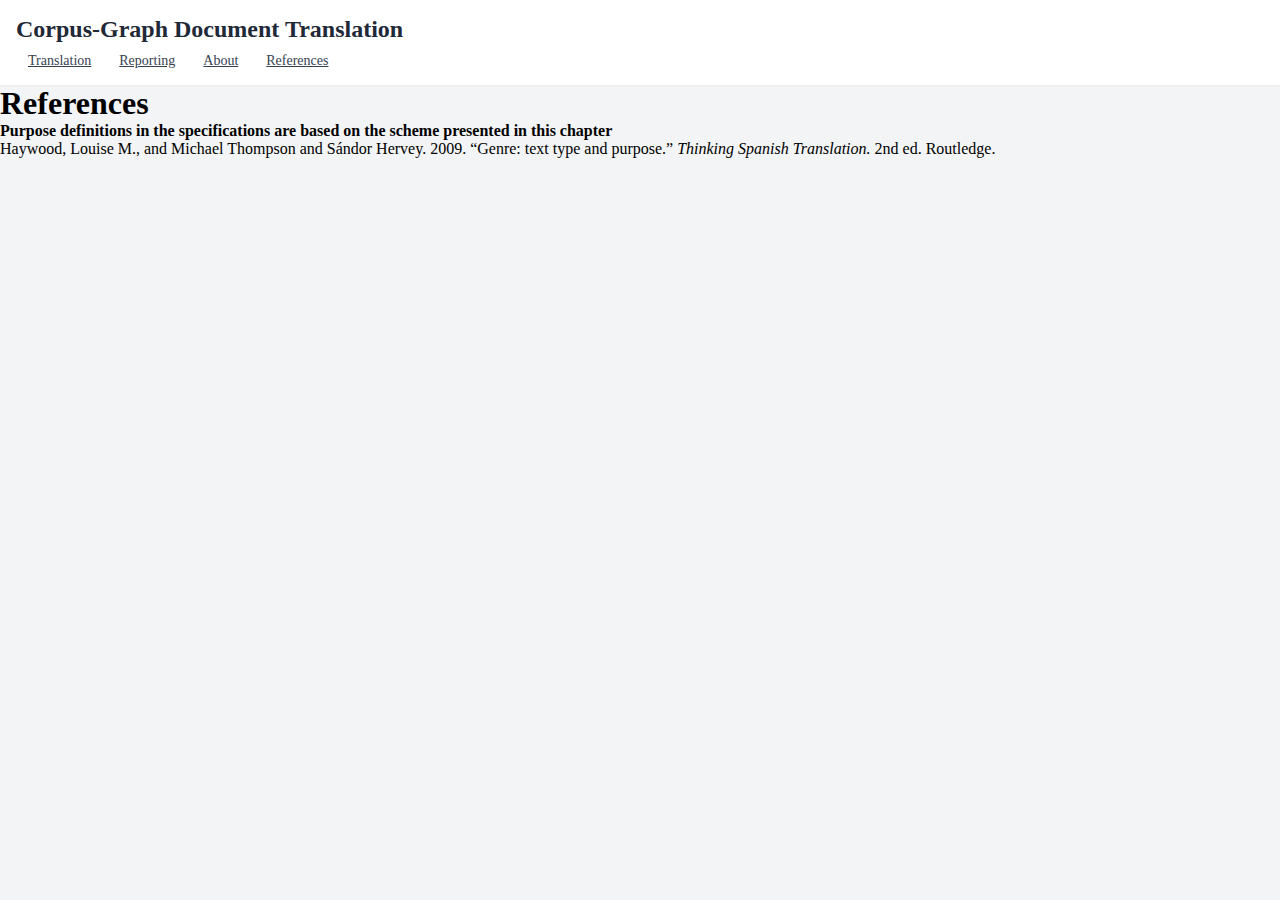
==== references.html @ 2a864a40 "Refining MongoDB atlas document_metadata schema" ====
<!DOCTYPE html>
<html lang="en">
<head>
    <meta charset="UTF-8">
    <meta name="viewport" content="width=device-width, initial-scale=1.0">
    <title>Document-Level Translation Interface</title>
    <link rel="stylesheet" href="frontend/css/styles.css">
</head>
<body>
    <header class="header">
        <nav class="nav-container"> <!-- Turn navigational menu into React component -->
            <h1 class="nav-title">Corpus-Graph Document Translation</h1>
            <div class="nav-items">
                <a href="#" class="nav-item">Translation</a>
                <a href="#" class="nav-item">Reporting</a>
                <a href="#" class="nav-item">About</a>
                <a href="/frontend/references.html" class="nav-item">References</a>
            </div>
        </nav>
    </header>

    <div>
        <h1>References</h1>
        <p><strong>Purpose definitions in the specifications are based on the scheme presented in this chapter</strong></p>
        <p>Haywood, Louise M., and Michael Thompson and Sándor Hervey. 2009. “Genre: text type and purpose.” <i>Thinking Spanish Translation.</i> 2nd ed. Routledge.</p>
    </div>
---- frontend/css/styles.css ----
/* Reset styles */
* {
    margin: 0;
    padding: 0;
    box-sizing: border-box;
}

button {
    background: none;
    border: none;
    cursor: pointer;
}

/* Base styles */
:root {
    --primary-blue: #2563eb;
    --primary-green: #059669;
    --primary-purple: #7c3aed;
    --gray-100: #f3f4f6;
    --gray-300: #d1d5db;
    --gray-500: #6b7280;
    --gray-600: #4b5563;
    --gray-700: #374151;
    --gray-800: #1f2937;
}

body {
    background-color: var(--gray-100);
    min-height: 100vh;
}

/* Header styles */
.header {
    background-color: white;
    box-shadow: 0 1px 2px rgba(0, 0, 0, 0.05);
}

.nav-container {
    max-width: 1280px;
    margin: 0 auto;
    padding: 1rem;
}

.nav-title {
    font-size: 1.5rem;
    font-weight: bold;
    color: var(--gray-800);
}

.nav-items {
    margin-top: 0.5rem;
}

.nav-item {
    padding: 0.25rem 0.75rem;
    font-size: 0.875rem;
    font-weight: 500;
    color: var(--gray-700);
    border-bottom: 2px solid transparent;
}

.nav-item:hover {
    color: var(--gray-900);
    border-bottom-color: var(--gray-300);
}

/* Buttons */
.buttons {
    display: inline-block;
    padding: 0.5rem 1rem;
    background-color: var(--primary-blue);
    color: white;
    border: none;
    border-radius: 0.375rem;
    font-weight: 500;
    cursor: pointer;
    transition: background-color 0.2s ease;
    align-self: flex-end;
}

.buttons:hover {
    background-color: #1d4ed8;
}

.buttons:focus {
    outline: none;
    box-shadow: 0 0 0 2px rgba(37, 99, 235, 0.3);
}

/* Main content */
.main-container {
    max-width: 1280px;
    margin: 0 auto;
    padding: 2rem 1rem;
}

.grid-layout {
    display: grid;
    grid-template-columns: 1fr 1fr 1fr;
    grid-template-rows: 1fr 1fr 1fr 1fr 1fr;
    gap: 5px;
}

.grid-visualization{
    background: #FFFF99;
    padding: 30px;
    text-align: center;
}

.grid-visualization:nth-of-type(odd){
    background: #99FFCC
}

/* Section styles */
.section-card {
    background-color: white;
    border-radius: 0.5rem;
    box-shadow: 0 1px 2px rgba(0, 0, 0, 0.05);
    padding: 1.5rem;
}

.section-title {
    font-size: 1.25rem;
    font-weight: 600;
    margin-bottom: 1rem;
}

/* Hide file input */
.hidden {
    display: none !important;
}

/* Input container */
.input-container {
    display: flex;
    flex-direction: column;
    gap: 1rem;
}

/* File upload area */
.upload-area {
    border: 2px dashed var(--gray-300);
    border-radius: 0.5rem;
    padding: 2rem;
    text-align: center;
    cursor: pointer;
    transition: border-color 0.2s ease;
}

.upload-area:hover {
    border-color: var(--primary-blue);
}

.upload-text {
    color: var(--gray-600);
    margin-right: 0.5rem;
}

.upload-label {
    cursor: pointer;
}

/* Text areas */
.text-container {
    border: 1px solid var(--gray-300);
    border-radius: 0.5rem;
    padding: 1rem;
    min-height: 300px;
}

.text-input {
    width: 100%;
    height: 100%;
    min-height: 300px;
    resize: none;
    border: none;
}

.text-input:focus {
    outline: none;
    ring: none;
}

/* Translation controls */
.translation-controls {
    display: flex;
    align-items: center;
    gap: 1rem;
    margin-bottom: 1rem;
}

.language-selector {
    display: flex;
    align-items: center;
    gap: 0.5rem;
}

.language-display {
    font-weight: 500;
}

.direction-button {
    padding: 0.25rem;
    color: var(--gray-600);
    transition: color 0.2s ease;
}

.direction-button:hover {
    color: var(--gray-800);
}

.icon {
    width: 1.25rem;
    height: 1.25rem;
}

/* Quality metrics */
.quality-section {
    margin-top: 2rem;
    background-color: white;
    border-radius: 0.5rem;
    box-shadow: 0 1px 2px rgba(0, 0, 0, 0.05);
    padding: 1.5rem;   
}

.metrics-grid {
    display: grid;
    grid-template-columns: 1fr;
    gap: 1.5rem;
}

@media (min-width: 768px) {
    .metrics-grid {
        grid-template-columns: repeat(3, 1fr);
    }
}

.progress-bar {
    height: 1rem;
    background-color: transparent; /* No need for a background color here */
    border-radius: 9999px;
    position: relative; /* Enables absolute positioning of fills inside */
}

.progress-bar-fill {
    height: 100%;
    border-radius: 9999px;
    position: absolute; /* Positions fill elements absolutely within the progress bar */
    left: 0; /* Align fills to the left edge */
    top: 0; /* Align fills to the top edge */
}

.progress-bar-fill.gray {
    background-color: var(--gray-200); /* Ensure this is defined in your :root or elsewhere in CSS */
    width: 100%; /* Full width for the gray background */
    z-index: 1; /* Lower z-index to keep it behind the colored fills */
}

.progress-bar-fill.blue {
    background-color: var(--primary-blue);
    width: 0%; /* Starts with 0%, adjust based on performance */
    z-index: 2; /* Higher z-index to overlay on the gray fill */
}

.progress-bar-fill.green {
    background-color: var(--primary-green);
    width: 0%; /* Starts with 0%, adjust based on performance */
    z-index: 2; /* Higher z-index to overlay on the gray fill */
}

.progress-bar-fill.purple {
    background-color: var(--primary-purple);
    width: 0%; /* Starts with 0%, adjust based on performance */
    z-index: 2; /* Higher z-index to overlay on the gray fill */
}

/* Feedback Section Styles */
.feedback-section {
    margin-top: 2rem;
    background-color: white;
    border-radius: 0.5rem;
    box-shadow: 0 1px 2px rgba(0, 0, 0, 0.05);
    padding: 1.5rem;
}

.ul {
    padding-top: 5px;
    padding-left: 20px;
    padding-bottom: 5px;
}

.feedback-container {
    display: flex;
    flex-direction: column;
    gap: 1.5rem;
}

/* Rating Grid Layout */
.rating-grid {
    display: grid;
    grid-template-columns: repeat(auto-fit, minmax(280px, 1fr));
    gap: 1.5rem;
}

.rating-section {
    display: flex;
    flex-direction: column;
    gap: 0.75rem;
}

.rating-label {
    font-weight: 600;
    color: var(--gray-700);
    font-size: 1rem;
}

/* Star Rating System */
.rating-container {
    display: flex;
    gap: 0.5rem;
}

.rating-star {
    background: none;
    border: none;
    font-size: 1.5rem;
    color: var(--gray-300);
    cursor: pointer;
    transition: color 0.2s ease;
    padding: 0.25rem;
}

.rating-star:hover,
.rating-star.active {
    color: #fbbf24;
}

.rating-description {
    font-size: 0.875rem;
    color: var(--gray-500);
}

/* Feedback Text Area */
.feedback-text-section {
    margin-top: 1.25rem;
}

.feedback-label {
    display: block;
    font-weight: 600;
    color: var(--gray-700);
    margin-bottom: 0.5rem;
}

.feedback-textarea {
    margin-top: 10px;
    width: 100%;
    min-height: 120px;
    padding: 15px 15px;
    border: 1px solid var(--gray-300);
    border-radius: 0.375rem;
    resize: vertical;
    font-family: inherit;
    line-height: 1.5;
}

.feedback-textarea:focus {
    outline: none;
    border-color: var(--primary-blue);
    box-shadow: 0 0 0 2px rgba(37, 99, 235, 0.1);
}

.feedback-textarea::placeholder {
    color: var(--gray-500);
}

/* Responsive Adjustments */
@media (max-width: 768px) {
    .feedback-section {
        padding: 1rem;
    }
    
    .rating-grid {
        grid-template-columns: 1fr;
    }
    
    .submit-button {
        width: 100%;
    }
}

/* Footer */
.footer {
    background-color: white;
    margin-top: 2rem;
    padding: 1rem;
    border-top: 1px solid var(--gray-300);
    text-align: center;
    color: var(--gray-600);
}
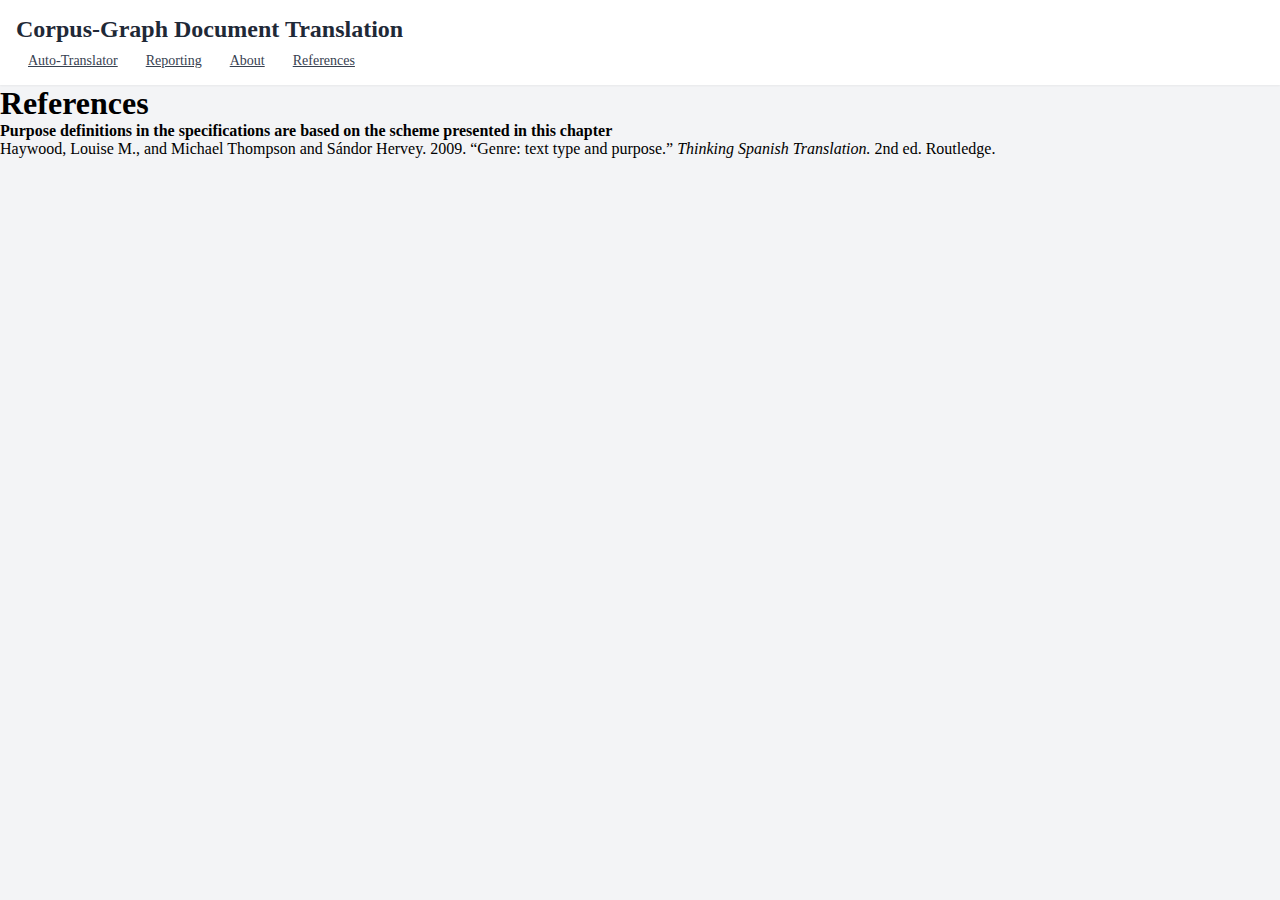
==== commit a17c0f7e: "Refining MongoDB atlas document_metadata schema and main README" ====
--- a/references.html
+++ b/references.html
@@ -11,10 +11,10 @@
         <nav class="nav-container"> <!-- Turn navigational menu into React component -->
             <h1 class="nav-title">Corpus-Graph Document Translation</h1>
             <div class="nav-items">
-                <a href="#" class="nav-item">Translation</a>
+                <a href="index.html" class="nav-item">Auto-Translator</a>
                 <a href="#" class="nav-item">Reporting</a>
                 <a href="#" class="nav-item">About</a>
-                <a href="/frontend/references.html" class="nav-item">References</a>
+                <a href="references.html" class="nav-item">References</a>
             </div>
         </nav>
     </header>
